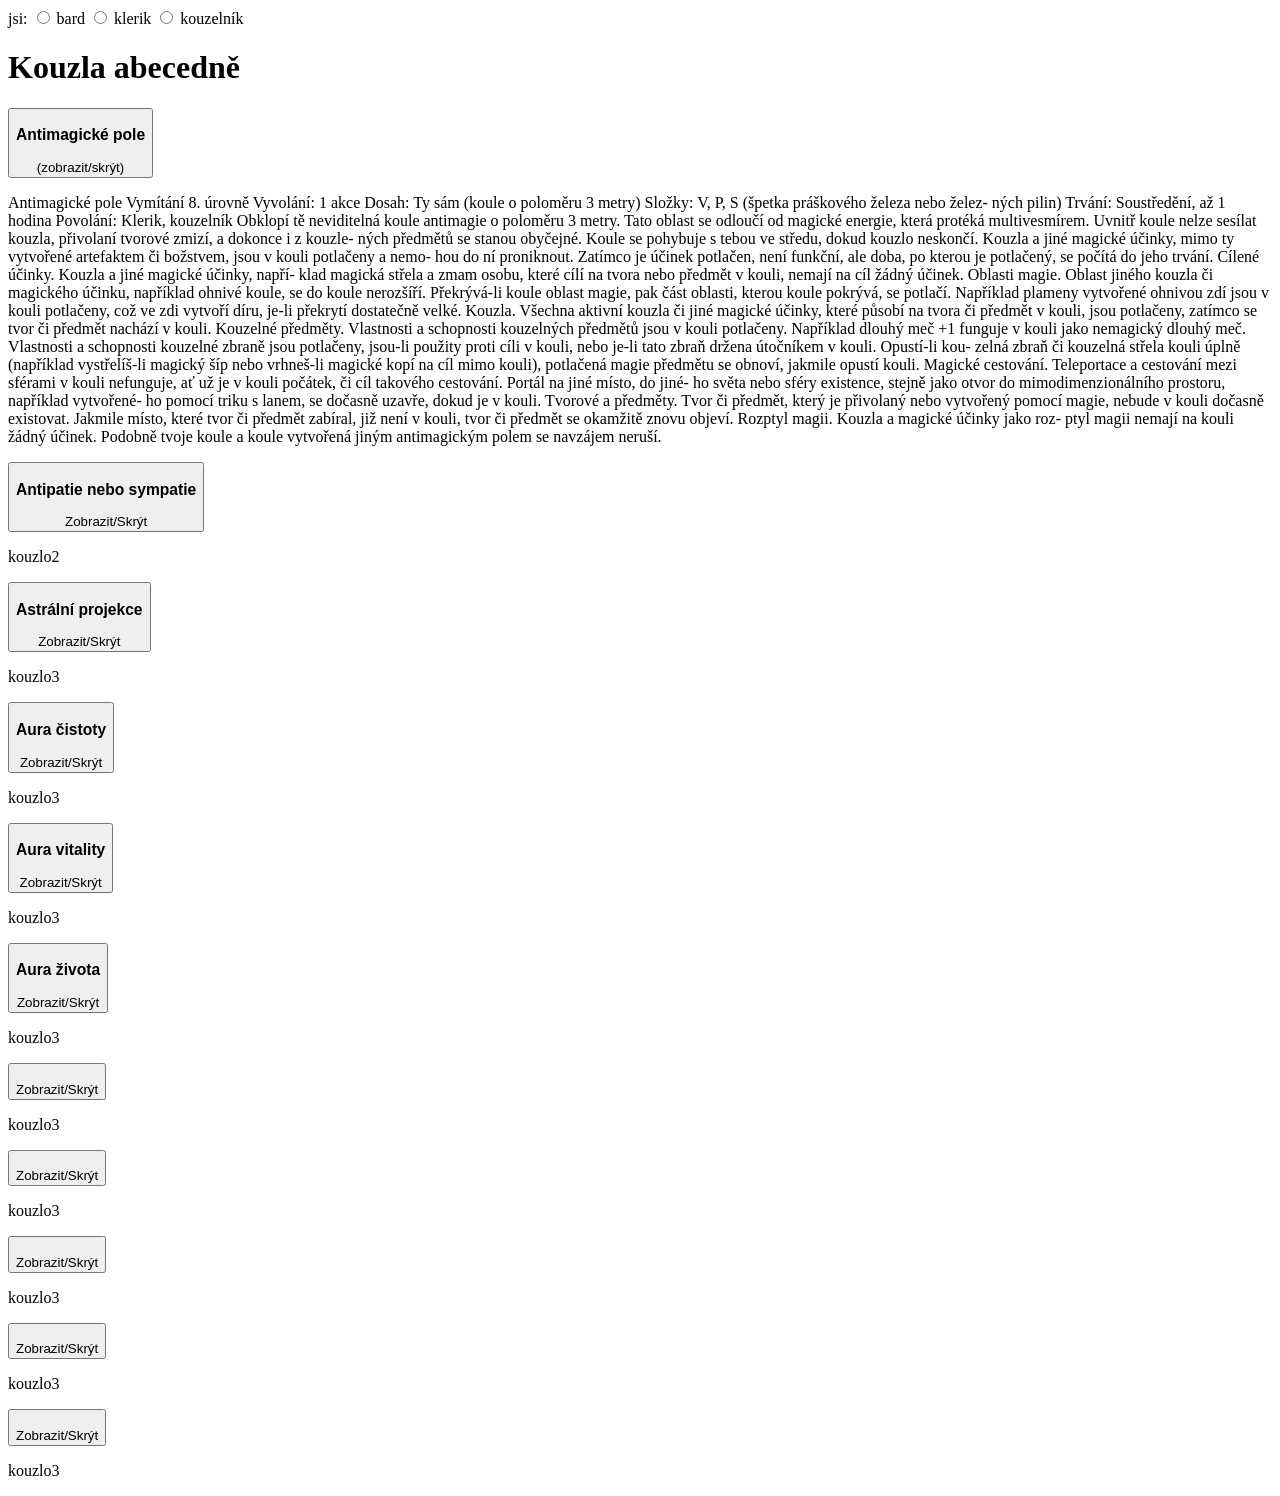
==== index.html @ 25d2a449 "Rename kouzla.html to index.html Změna jména na index.html" ====
<!doctype html>
<html>
 <head>
   <style href="kouzla.css"></style>
 </head> 
 <body> 
  <form>
   jsi: 
   <input type="radio" name="puntik" value="bard"> bard 
   <input type="radio" name="puntik" value="klerik"> klerik 
   <input type="radio" name="puntik" value="kouzelník"> kouzelník 
  </form> 
  <script> document.body.className+='js' </script> 
  <h1> Kouzla abecedně </h1> 
  <div class="kouzla"> 
   <div class="lvl_8" id="0"> 
    <button onclick="prohodit(this.parentNode,'ukazat','schovat')"> <h3> Antimagické pole </h3> (zobrazit/skrýt) </button> 
    <div class="schovat"> 
     <p> Antimagické pole Vymítání 8. úrovně Vyvolání: 1 akce Dosah: Ty sám (koule o poloměru 3 metry) Složky: V, P, S (špetka práškového železa nebo želez- ných pilin) Trvání: Soustředění, až 1 hodina Povolání: Klerik, kouzelník Obklopí tě neviditelná koule antimagie o poloměru 3 metry. Tato oblast se odloučí od magické energie, která protéká multivesmírem. Uvnitř koule nelze sesílat kouzla, přivolaní tvorové zmizí, a dokonce i z kouzle- ných předmětů se stanou obyčejné. Koule se pohybuje s tebou ve středu, dokud kouzlo neskončí. Kouzla a jiné magické účinky, mimo ty vytvořené artefaktem či božstvem, jsou v kouli potlačeny a nemo- hou do ní proniknout. Zatímco je účinek potlačen, není funkční, ale doba, po kterou je potlačený, se počítá do jeho trvání. Cílené účinky. Kouzla a jiné magické účinky, napří- klad magická střela a zmam osobu, které cílí na tvora nebo předmět v kouli, nemají na cíl žádný účinek. Oblasti magie. Oblast jiného kouzla či magického účinku, například ohnivé koule, se do koule nerozšíří. Překrývá-li koule oblast magie, pak část oblasti, kterou koule pokrývá, se potlačí. Například plameny vytvořené ohnivou zdí jsou v kouli potlačeny, což ve zdi vytvoří díru, je-li překrytí dostatečně velké. Kouzla. Všechna aktivní kouzla či jiné magické účinky, které působí na tvora či předmět v kouli, jsou potlačeny, zatímco se tvor či předmět nachází v kouli. Kouzelné předměty. Vlastnosti a schopnosti kouzelných předmětů jsou v kouli potlačeny. Například dlouhý meč +1 funguje v kouli jako nemagický dlouhý meč. Vlastnosti a schopnosti kouzelné zbraně jsou potlačeny, jsou-li použity proti cíli v kouli, nebo je-li tato zbraň držena útočníkem v kouli. Opustí-li kou- zelná zbraň či kouzelná střela kouli úplně (například vystřelíš-li magický šíp nebo vrhneš-li magické kopí na cíl mimo kouli), potlačená magie předmětu se obnoví, jakmile opustí kouli. Magické cestování. Teleportace a cestování mezi sférami v kouli nefunguje, ať už je v kouli počátek, či cíl takového cestování. Portál na jiné místo, do jiné- ho světa nebo sféry existence, stejně jako otvor do mimodimenzionálního prostoru, například vytvořené- ho pomocí triku s lanem, se dočasně uzavře, dokud je v kouli. Tvorové a předměty. Tvor či předmět, který je přivolaný nebo vytvořený pomocí magie, nebude v kouli dočasně existovat. Jakmile místo, které tvor či předmět zabíral, již není v kouli, tvor či předmět se okamžitě znovu objeví. Rozptyl magii. Kouzla a magické účinky jako roz- ptyl magii nemají na kouli žádný účinek. Podobně tvoje koule a koule vytvořená jiným antimagickým polem se navzájem neruší. </p> 
    </div> 
   </div> 
   <div class="lvl_8" id="1"> 
    <button onclick="prohodit(this.parentNode,'ukazat','schovat'); return false"><h3> Antipatie nebo sympatie </h3> Zobrazit/Skrýt </button> 
    <div class="schovat"> 
     <p> kouzlo2 </p> 
    </div> 
   </div> 
   <div class="lvl_9" id="2"> 
    <button onclick="prohodit(this.parentNode,'ukazat','schovat'); return false"><h3>Astrální projekce</h3> Zobrazit/Skrýt </button> 
    <div class="schovat"> 
     <p> kouzlo3 </p> 
    </div> 
   </div> 
   <div class="lvl_4" id="3"> 
    <button onclick="prohodit(this.parentNode,'ukazat','schovat'); return false"><h3>Aura čistoty </h3> Zobrazit/Skrýt </button> 
    <div class="schovat"> 
     <p> kouzlo3 </p> 
    </div> 
   </div> 
   <div class="lvl_3" id="4"> 
    <button onclick="prohodit(this.parentNode,'ukazat','schovat'); return false"><h3>Aura vitality </h3> Zobrazit/Skrýt </button> 
    <div class="schovat"> 
     <p> kouzlo3 </p> 
    </div> 
   </div> 
   <div class="lvl_1" id="5"> 
    <button onclick="prohodit(this.parentNode,'ukazat','schovat'); return false"><h3>Aura života </h3> Zobrazit/Skrýt </button> 
    <div class="schovat"> 
     <p> kouzlo3 </p> 
    </div> 
   </div> 
   <div id="6"> 
    <button onclick="prohodit(this.parentNode,'ukazat','schovat'); return false"><h3> </h3> Zobrazit/Skrýt </button> 
    <div class="schovat"> 
     <p> kouzlo3 </p> 
    </div> 
   </div> 
   <div id="7"> 
    <button onclick="prohodit(this.parentNode,'ukazat','schovat'); return false"><h3> </h3> Zobrazit/Skrýt </button> 
    <div class="schovat"> 
     <p> kouzlo3 </p> 
    </div> 
   </div> 
   <div id="8"> 
    <button onclick="prohodit(this.parentNode,'ukazat','schovat'); return false"><h3> </h3> Zobrazit/Skrýt </button> 
    <div class="schovat"> 
     <p> kouzlo3 </p> 
    </div> 
   </div> 
   <div id="9"> 
    <button onclick="prohodit(this.parentNode,'ukazat','schovat'); return false"><h3> </h3> Zobrazit/Skrýt </button> 
    <div class="schovat"> 
     <p> kouzlo3 </p> 
    </div> 
   </div> 
   <div id="10"> 
    <button onclick="prohodit(this.parentNode,'ukazat','schovat'); return false"><h3> </h3> Zobrazit/Skrýt </button> 
    <div class="schovat"> 
     <p> kouzlo3 </p> 
    </div> 
   </div> 
  </div> 
   <script href="kouzla.js"></script>
 </body>
</html>
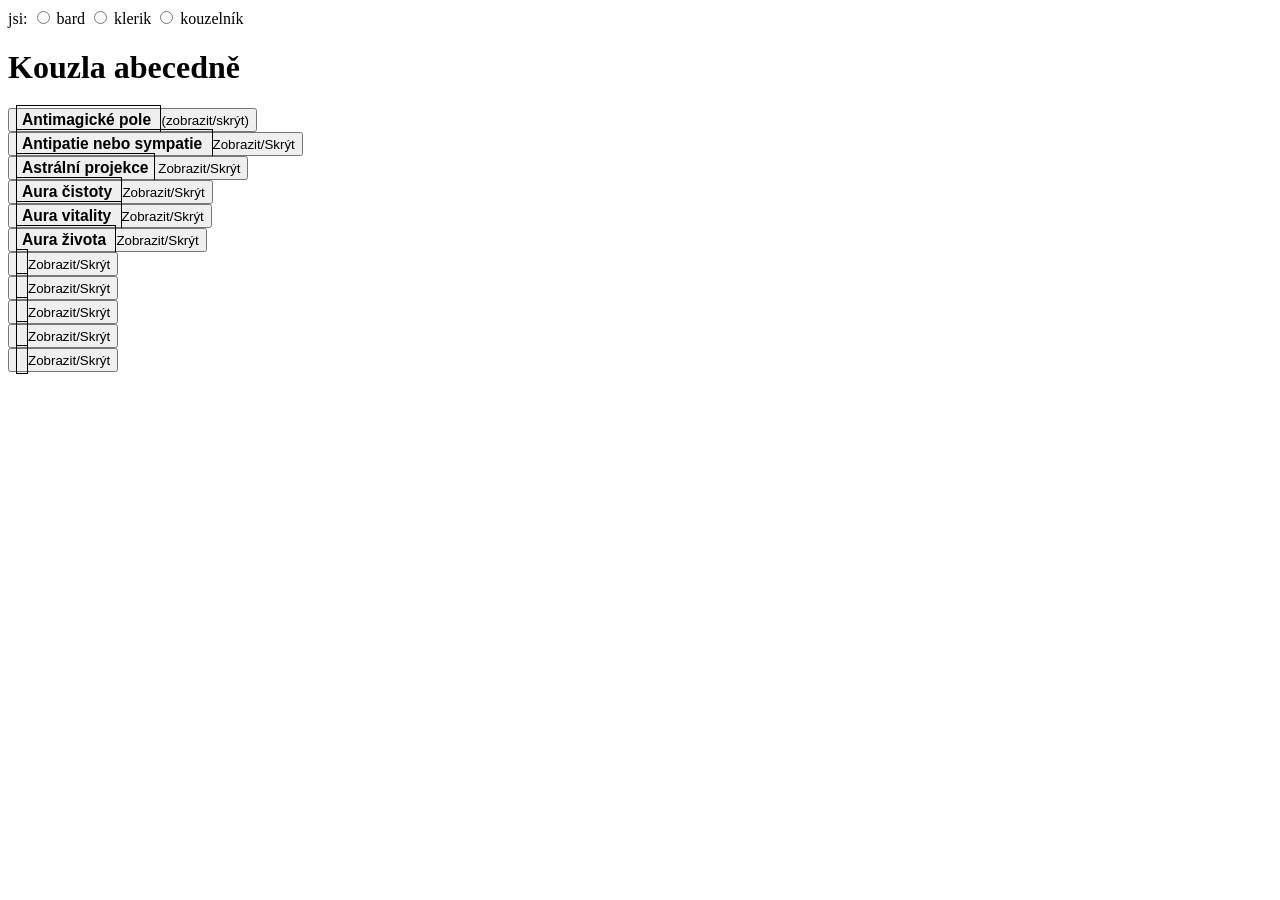
==== commit 943ed622: "Update index.html Přidáno CSS do hlavičky (přímo kód, odkaz je zatím nefunkční )" ====
--- a/index.html
+++ b/index.html
@@ -1,8 +1,56 @@
 <!doctype html>
 <html>
  <head>
-   <style href="kouzla.css"></style>
+   <style href="kouzla.css">
+.js .schovat div {
+  display: none;
+  } 
+  
+  .spell {
+  display: inline;
+}
+
+.spell button {
+  display: inline;
+}
+
+.schovat div {
+  display: none;
+  }
+
+.ukazat div {
+  display: block;
+}
+
+.schovat p {
+  display: none;
+}
+
+.ukazat p {
+  display: block;
+}
+
+ 
+.schovat button {
+   display: inline;
+   }
+   
+.ukazat button {
+  display: inline;
+  }
+
+
+h3 {
+  display: inline;
+  width: 200px;
+  padding: 5px;
+  border: solid black 1px;
+  
+}
+   </style>
  </head> 
+
+
  <body> 
   <form>
    jsi: 
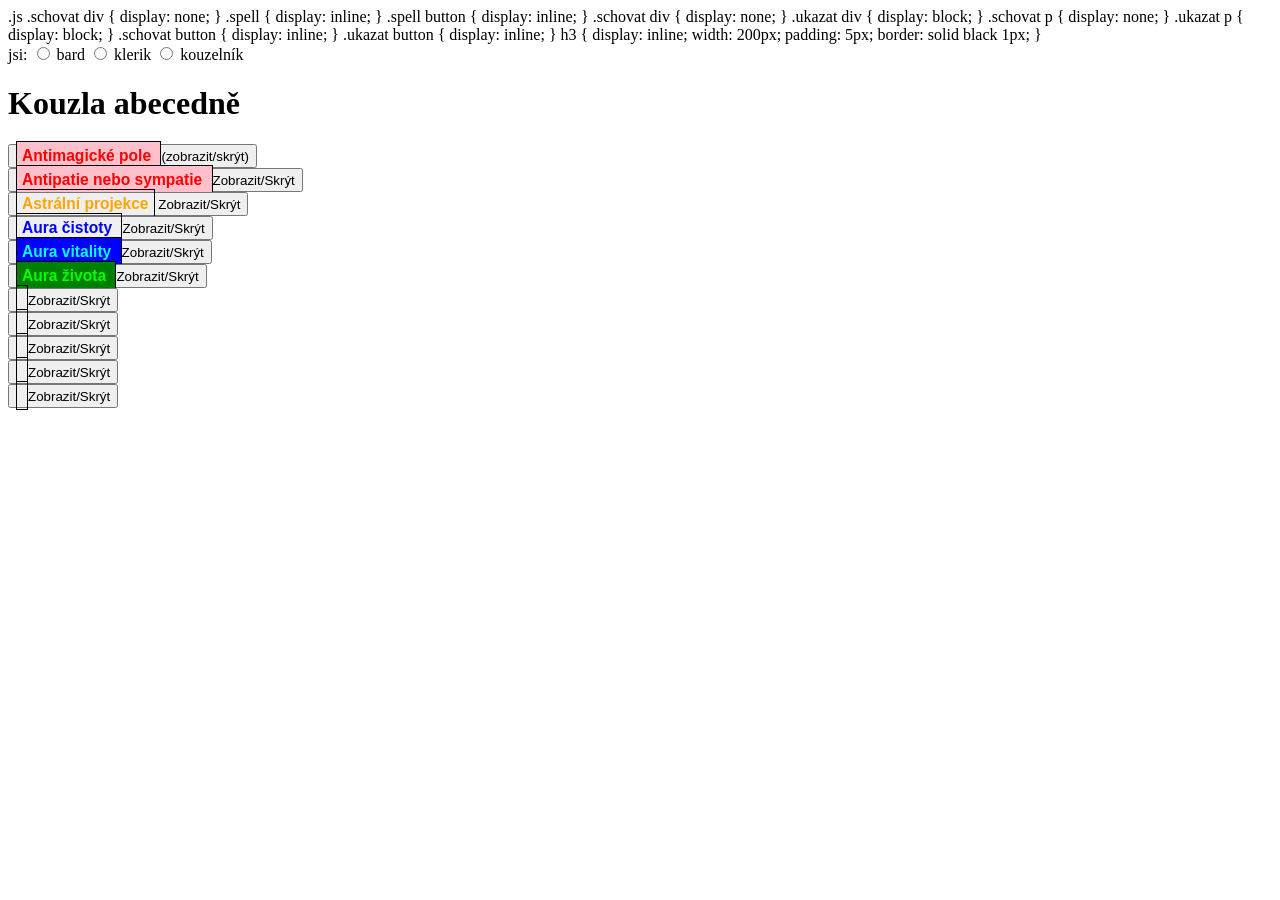
==== commit b9c4799e: "Update index.html opraven odkaz na externí css soubor" ====
--- a/index.html
+++ b/index.html
@@ -1,7 +1,7 @@
 <!doctype html>
 <html>
  <head>
-   <style href="kouzla.css">
+   <link rel="stylesheet" type="text/css" href="kouzla.css">
 .js .schovat div {
   display: none;
   } 
@@ -128,6 +128,10 @@
     </div> 
    </div> 
   </div> 
-   <script href="kouzla.js"></script>
+   <script href="kouzla.js">
+     function prohodit (div, schovat, ukazat) {
+       div.className = div.className == schovat ? ukazat : schovat;
+     }
+  </script>
  </body>
 </html>
--- a/kouzla.css
+++ b/kouzla.css
@@ -0,0 +1,88 @@
+.js .schovat div {
+  display: none;
+  } 
+  
+  .spell {
+  display: inline;
+}
+
+.spell button {
+  display: inline;
+}
+
+.schovat div {
+  display: none;
+  }
+
+.ukazat div {
+  display: block;
+}
+
+.schovat p {
+  display: none;
+}
+
+.ukazat p {
+  display: block;
+}
+
+ 
+.schovat button {
+   display: inline;
+   }
+   
+.ukazat button {
+  display: inline;
+  }
+
+
+h3 {
+  display: inline;
+  width: 200px;
+  padding: 5px;
+  border: solid black 1px;
+  
+}
+
+.lvl_1 h3 {
+  color: lime;
+  background: green;
+}
+
+.lvl_2 h3 {
+  color: green;
+}
+
+.lvl_3 h3 {
+  color: #00FFFF;
+  background: blue;
+}
+
+.lvl_4 h3 {
+  color: blue;
+  
+}
+
+.lvl_5 h3 {
+  color: purple;
+  
+}
+
+.lvl_6 h3 {
+  color: #FF00FF;
+  background: purple;
+}
+
+.lvl_7 h3 {
+  color: pink;
+  background: purple;
+}
+
+.lvl_8 h3 {
+  color: red;
+  background: pink;
+}
+
+.lvl_9 h3 {
+  color: orange;
+}
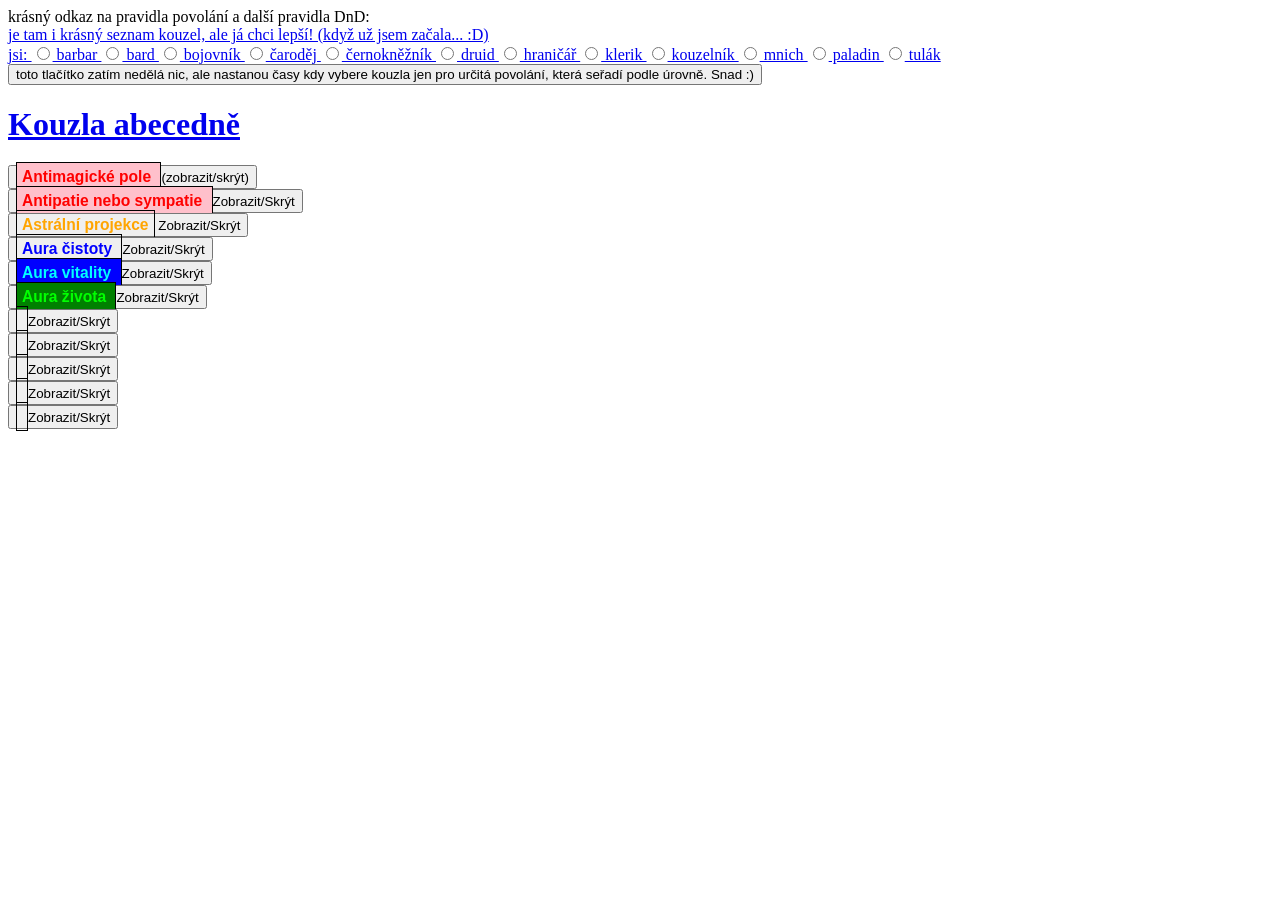
==== commit f0171587: "Update index.html -odstranění zbytečného intergovaného css když už funguje odkaz na css soubor -dop" ====
--- a/index.html
+++ b/index.html
@@ -2,61 +2,27 @@
 <html>
  <head>
    <link rel="stylesheet" type="text/css" href="kouzla.css">
-.js .schovat div {
-  display: none;
-  } 
-  
-  .spell {
-  display: inline;
-}
-
-.spell button {
-  display: inline;
-}
-
-.schovat div {
-  display: none;
-  }
-
-.ukazat div {
-  display: block;
-}
-
-.schovat p {
-  display: none;
-}
-
-.ukazat p {
-  display: block;
-}
-
- 
-.schovat button {
-   display: inline;
-   }
-   
-.ukazat button {
-  display: inline;
-  }
-
-
-h3 {
-  display: inline;
-  width: 200px;
-  padding: 5px;
-  border: solid black 1px;
-  
-}
-   </style>
  </head> 
 
 
  <body> 
+  krásný odkaz na pravidla povolání a další pravidla DnD: <a href="http://dnd5esrd.d20.cz/prirucka-hrace/3-kapitola.html#barbar"><br>
+  je tam i krásný seznam kouzel, ale já chci lepší! (když už jsem začala... :D)
   <form>
    jsi: 
+   <input type="radio" name="puntik" value="barbar"> barbar 
    <input type="radio" name="puntik" value="bard"> bard 
+   <input type="radio" name="puntik" value="bojovník"> bojovník
+   <input type="radio" name="puntik" value="čaroděj"> čaroděj 
+   <input type="radio" name="puntik" value="černokněžník"> černokněžník 
+   <input type="radio" name="puntik" value="druid"> druid 
+   <input type="radio" name="puntik" value="hraničář"> hraničář 
    <input type="radio" name="puntik" value="klerik"> klerik 
    <input type="radio" name="puntik" value="kouzelník"> kouzelník 
+   <input type="radio" name="puntik" value="mnich"> mnich
+   <input type="radio" name="puntik" value="paladin"> paladin
+   <input type="radio" name="puntik" value="tulák"> tulák
+   <button> toto tlačítko zatím nedělá nic, ale nastanou časy kdy vybere kouzla jen pro určitá povolání, která seřadí podle úrovně. Snad :)</button>
   </form> 
   <script> document.body.className+='js' </script> 
   <h1> Kouzla abecedně </h1> 
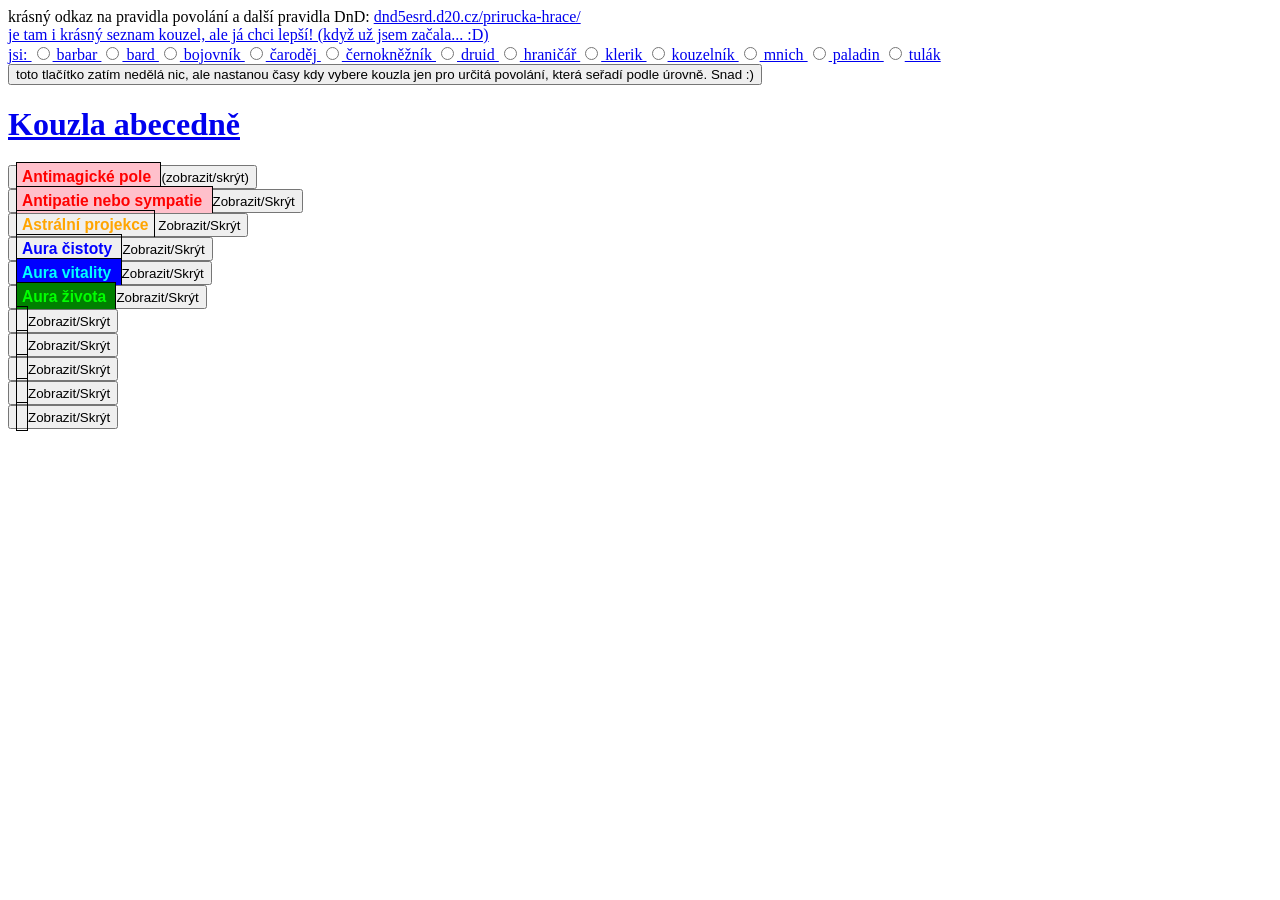
==== commit c03fa37a: "Update index.html uzavření tagu odkazu :-D (odkaz vede na DnD pravidla a je hned na začátku stránky)" ====
--- a/index.html
+++ b/index.html
@@ -6,7 +6,7 @@
 
 
  <body> 
-  krásný odkaz na pravidla povolání a další pravidla DnD: <a href="http://dnd5esrd.d20.cz/prirucka-hrace/3-kapitola.html#barbar"><br>
+  krásný odkaz na pravidla povolání a další pravidla DnD: <a href="http://dnd5esrd.d20.cz/prirucka-hrace/3-kapitola.html#barbar">dnd5esrd.d20.cz/prirucka-hrace/</href><br>
   je tam i krásný seznam kouzel, ale já chci lepší! (když už jsem začala... :D)
   <form>
    jsi: 
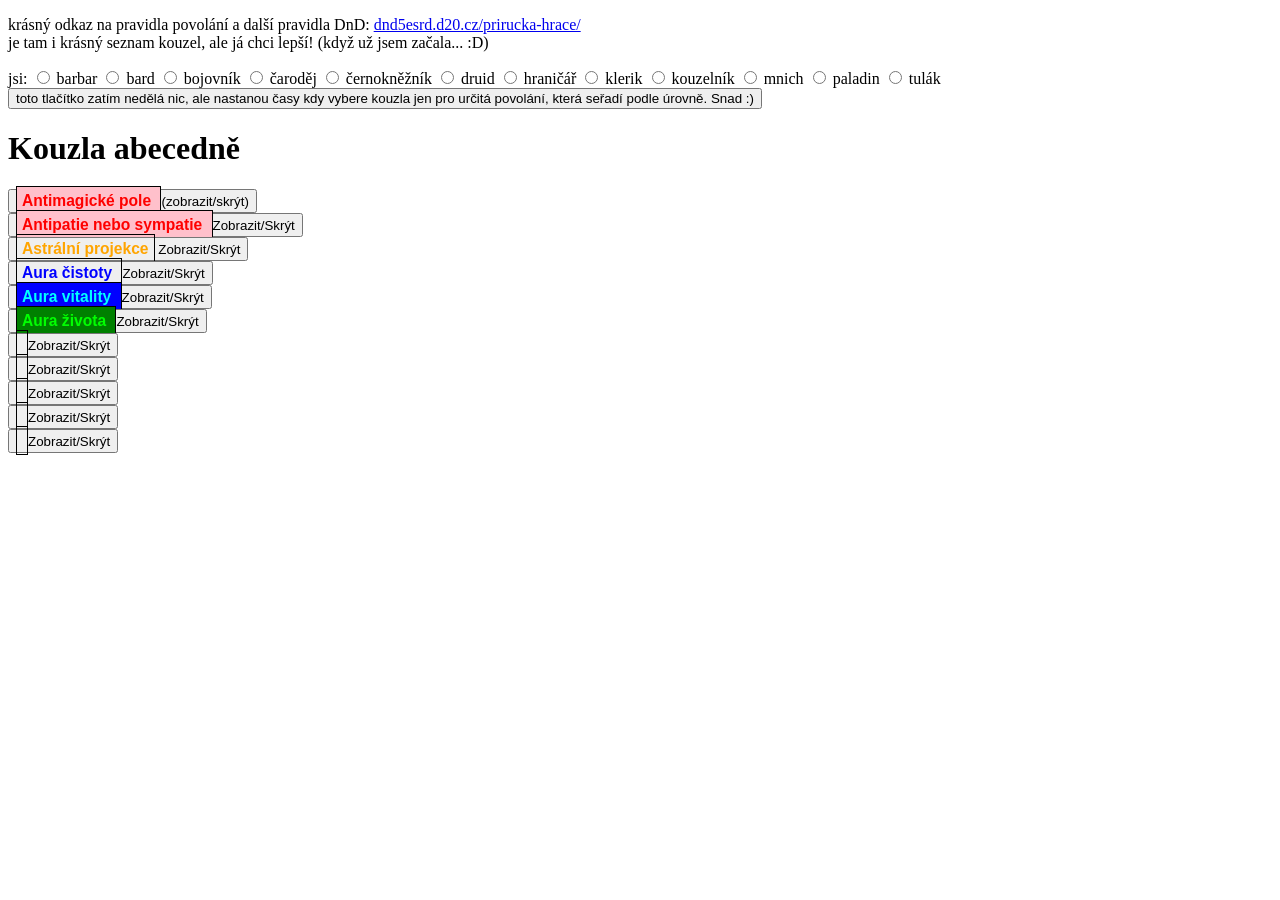
==== commit 16fd76a6: "Update index.html oprava bugu na tom pitomém odkazu na pravidla ->stále nebyl uzavřený i když by měl" ====
--- a/index.html
+++ b/index.html
@@ -6,8 +6,12 @@
 
 
  <body> 
-  krásný odkaz na pravidla povolání a další pravidla DnD: <a href="http://dnd5esrd.d20.cz/prirucka-hrace/3-kapitola.html#barbar">dnd5esrd.d20.cz/prirucka-hrace/</href><br>
+  <p>
+  krásný odkaz na pravidla povolání a další pravidla DnD: 
+  <a href="http://dnd5esrd.d20.cz/prirucka-hrace/3-kapitola.html#barbar">dnd5esrd.d20.cz/prirucka-hrace/ </a>
+  <br>
   je tam i krásný seznam kouzel, ale já chci lepší! (když už jsem začala... :D)
+  </p>
   <form>
    jsi: 
    <input type="radio" name="puntik" value="barbar"> barbar 
